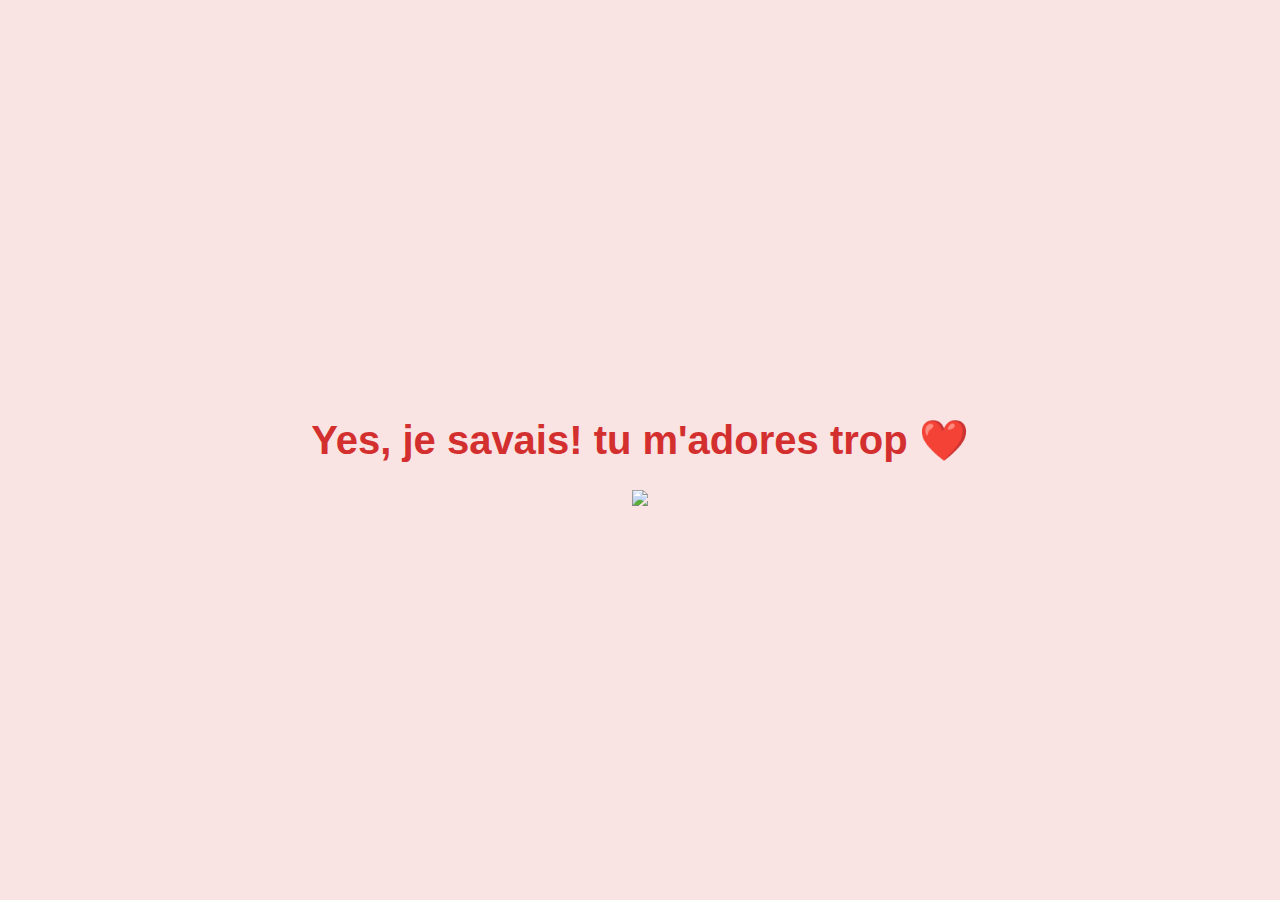
==== yes_page.html @ 64913648 "fr" ====
<!DOCTYPE html>
<html lang="fr">
<head>
    <meta charset="UTF-8">
    <meta name="viewport" content="width=device-width, initial-scale=1.0">
    <title>Je savais que tu allais dire oui !</title>
    <link rel="stylesheet" href="./yes_style.css">
</head>
<body>
    <div class="container">
        <h1>Yes, je savais! tu m'adores trop ❤️</h1>
        <div>
        </div>
        <div class="gif_container">
            <img src="https://media3.giphy.com/media/v1.Y2lkPTc5MGI3NjExcXdrdG5lOHM4enB5bmdxejlmZWV2YXFtaDVnNjF2ZnRyaG5wa29ieiZlcD12MV9pbnRlcm5hbF9naWZfYnlfaWQmY3Q9Zw/c7G6drkobIQXRJwX5v/giphy.gif">
        </div>
    </div>
</body>
</html>
---- yes_style.css ----
body {
    display: flex;
    justify-content: center;
    align-items: center;
    height: 100vh;
    margin: 0;
    background-color: #f9e3e3;
    font-family: 'Arial', sans-serif;
}
h1 {
    font-size: 2.5em;
    color: #d32f2f;
  }
.container {
    text-align: center;
}

.header_text {
    font-size: 3em;
    color: #d32f2f;
}

.gif_container img {
    width: 100%; 
    max-width: 500px; 
    height: auto; 
}
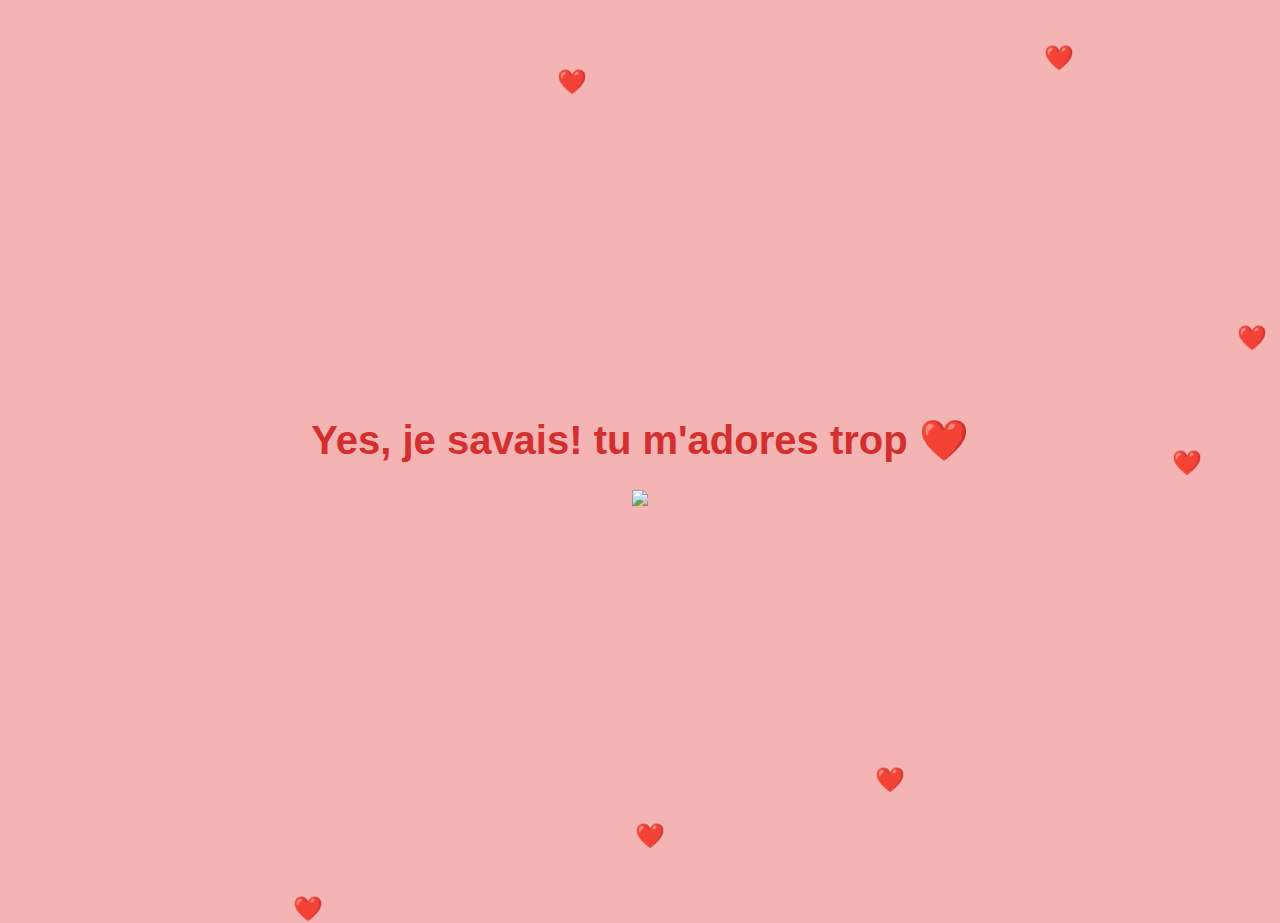
==== commit 367d81fd: "maj" ====
--- a/yes_page.html
+++ b/yes_page.html
@@ -15,5 +15,7 @@
             <img src="https://media3.giphy.com/media/v1.Y2lkPTc5MGI3NjExcXdrdG5lOHM4enB5bmdxejlmZWV2YXFtaDVnNjF2ZnRyaG5wa29ieiZlcD12MV9pbnRlcm5hbF9naWZfYnlfaWQmY3Q9Zw/c7G6drkobIQXRJwX5v/giphy.gif">
         </div>
     </div>
+    <div id="heartContainer"></div>
+    <script src="yes_script.js"></script>    
 </body>
 </html>--- a/yes_style.css
+++ b/yes_style.css
@@ -4,7 +4,7 @@
     align-items: center;
     height: 100vh;
     margin: 0;
-    background-color: #f9e3e3;
+    background-color: rgb(245, 180, 180);
     font-family: 'Arial', sans-serif;
 }
 h1 {
@@ -25,3 +25,24 @@
     max-width: 500px; 
     height: auto; 
 }
+.heart {
+    position: absolute;
+    font-size: 24px;
+    animation: floatUp 2s ease-out forwards;
+    pointer-events: none; /* Empêche les cœurs de bloquer les clics */
+}
+
+@keyframes floatUp {
+    0% {
+        opacity: 1;
+        transform: translateY(0) scale(1);
+    }
+    50% {
+        opacity: 0.8;
+        transform: translateY(-50px) scale(1.2);
+    }
+    100% {
+        opacity: 0;
+        transform: translateY(-100px) scale(0.8);
+    }
+}
